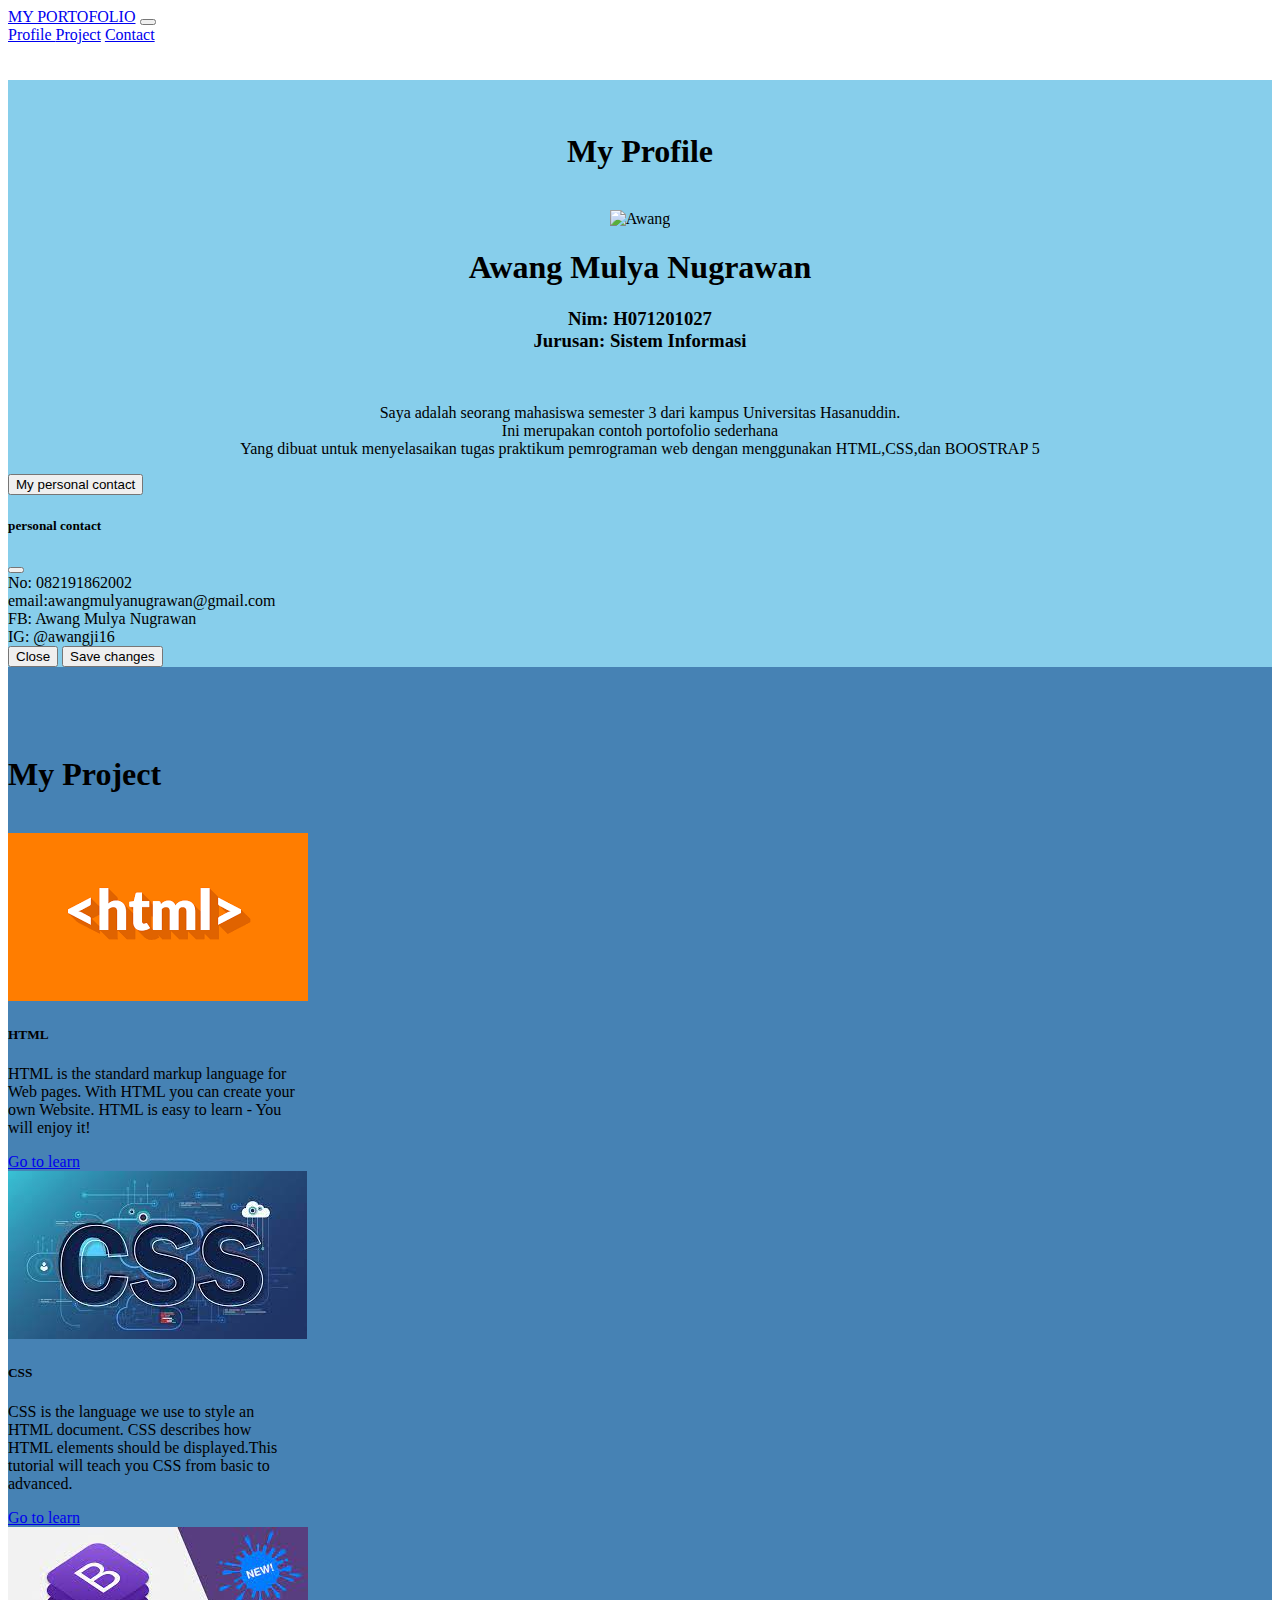
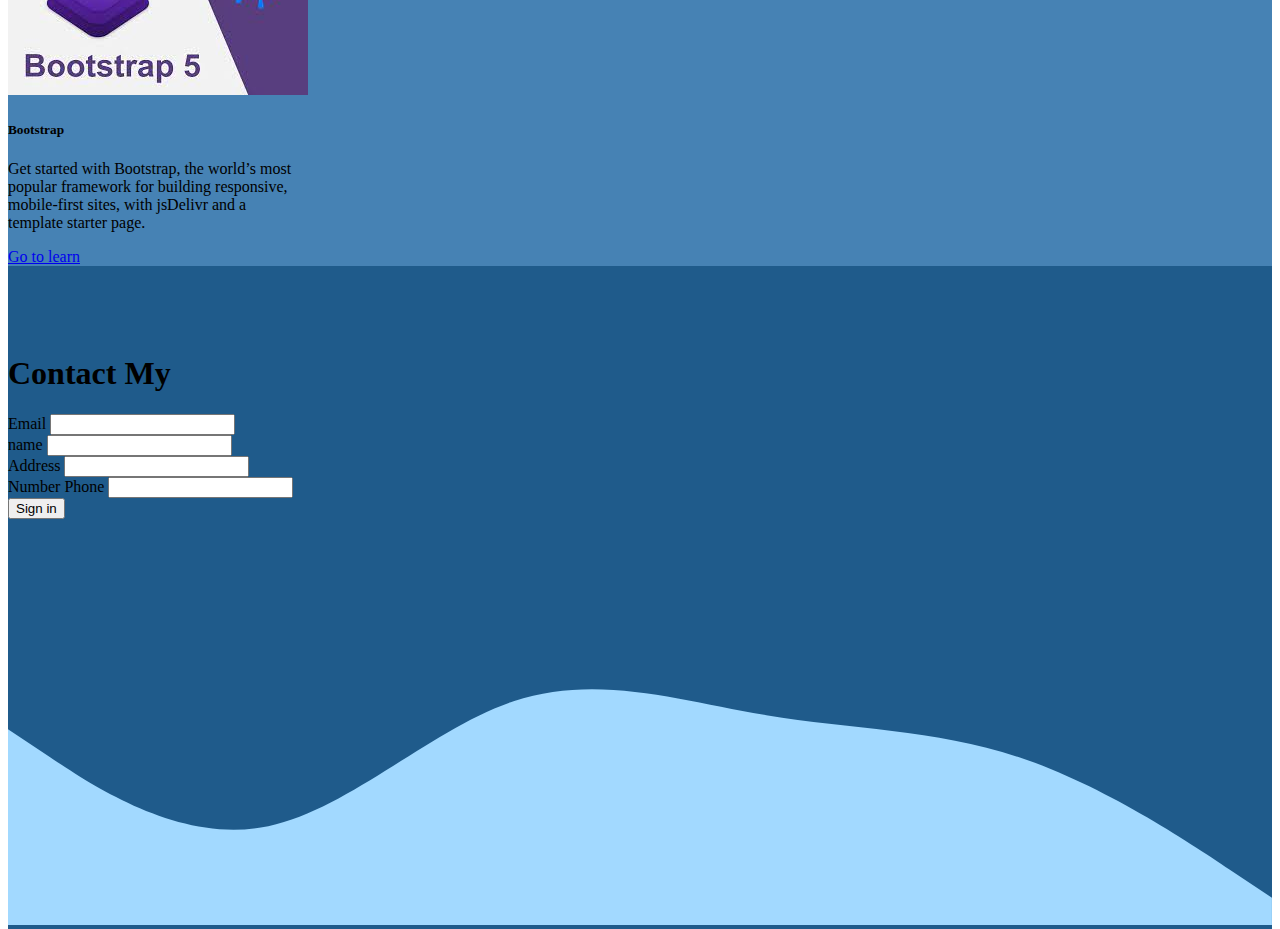
==== 01-bootstrap_v5.0/index.html @ 678a81bb "TUGAS01" ====
<!doctype html>
<html lang="en">

<head>
    <!-- Required meta tags -->
    <meta charset="utf-8">
    <meta name="viewport" content="width=device-width, initial-scale=1">

    <!-- Bootstrap CSS -->
    <link href="https://cdn.jsdelivr.net/npm/bootstrap@5.1.1/dist/css/bootstrap.min.css" rel="stylesheet"
        integrity="sha384-F3w7mX95PdgyTmZZMECAngseQB83DfGTowi0iMjiWaeVhAn4FJkqJByhZMI3AhiU" crossorigin="anonymous">

    <!-- my css -->
    <link rel="stylesheet" href="style.css">
    <title>PORTOFOLIO</title>


</head>


<body style="height: 2000px;">


    <nav class="navbar navbar-expand-lg navbar-dark bg-dark fixed-top">
        <div class="container-fluid">
            <a class="navbar-brand" href="#">MY PORTOFOLIO</a>
            <button class="navbar-toggler" type="button" data-bs-toggle="collapse" data-bs-target="#navbarNavAltMarkup"
                aria-controls="navbarNavAltMarkup" aria-expanded="false" aria-label="Toggle navigation">
                <span class="navbar-toggler-icon"></span>
            </button>
            <div class="collapse navbar-collapse" id="navbarNavAltMarkup">
                <div class="navbar-nav ms-auto">
                    <a class="nav-link " href="#profile">Profile </a>
                    <a class="nav-link" href="#project">Project</a>
                    <a class="nav-link" href="#contact">Contact</a>
                </div>
            </div>
        </div>
    </nav>
    <!-- END NAVBAR-->

    <br><br>
    <div id="profile">
        <center>
            <h1>My Profile</h1>
            <br>
            <img src=" asset/img01.jpg" alt="Awang" style="width: 200px;" class="rounded-circle img-thumbnail">
            <h1>Awang Mulya Nugrawan</h1>
            <h3> Nim: H071201027 <br>
                Jurusan: Sistem Informasi
            </h3>
            <br>
            <p>Saya adalah seorang mahasiswa semester 3 dari kampus Universitas Hasanuddin. <br> Ini merupakan contoh
                portofolio sederhana <br> Yang dibuat untuk menyelasaikan tugas praktikum pemrograman web dengan
                menggunakan HTML,CSS,dan BOOSTRAP 5</p>

        </center>




        <!-- Button trigger modal -->
        <button type="button" class="btn btn-primary" data-bs-toggle="modal" data-bs-target="#exampleModal">
            My personal contact
        </button>
        <!-- Modal -->
        <div class="modal fade" id="exampleModal" tabindex="-1" aria-labelledby="exampleModalLabel" aria-hidden="true">
            <div class="modal-dialog">
                <div class="modal-content">
                    <div class="modal-header">
                        <h5 class="modal-title" id="exampleModalLabel">personal contact</h5>
                        <button type="button" class="btn-close" data-bs-dismiss="modal" aria-label="Close"></button>
                    </div>
                    <div class="modal-body">
                        No: 082191862002 <br>
                        email:awangmulyanugrawan@gmail.com <br>
                        FB: Awang Mulya Nugrawan <br>
                        IG: @awangji16

                    </div>
                    <div class="modal-footer">
                        <button type="button" class="btn btn-secondary" data-bs-dismiss="modal">Close</button>
                        <button type="button" class="btn btn-primary">Save changes</button>
                    </div>
                </div>
            </div>
        </div>



    </div>


    <!-- class project -->
    <div id="project">
        <br><br>
        <h1 class="text-center">My Project</h1>
        <br>
        <div class="d-flex justify-content-around">

            <div class="card" style="width: 18rem;">
                <img src="Asset\img02.png" class="card-img-top" alt="...">
                <div class="card-body">
                    <h5 class="card-title">HTML</h5>
                    <p class="card-text">HTML is the standard markup language for Web pages. With HTML you can
                        create
                        your
                        own Website.
                        HTML is easy to learn - You will enjoy it!</p>
                    <a href="https://www.w3schools.com/html/" class="btn btn-primary">Go to learn</a>
                </div>
            </div>


            <div class="card" style="width: 18rem;">
                <img src="Asset\img03.jpg" class="card-img-top" alt="...">
                <div class="card-body">
                    <h5 class="card-title">CSS</h5>
                    <p class="card-text">CSS is the language we use to style an HTML document.
                        CSS describes how HTML elements should be displayed.This tutorial will teach you CSS from
                        basic
                        to advanced.</p>
                    <a href="https://www.w3schools.com/css/" class="btn btn-primary">Go to learn</a>
                </div>
            </div>

            <div class="card" style="width: 18rem;">
                <img src="Asset\img04.jpg" class="card-img-top" alt="...">
                <div class="card-body">
                    <h5 class="card-title">Bootstrap </h5>
                    <p class="card-text">Get started with Bootstrap, the world’s most popular framework for building
                        responsive, mobile-first sites, with jsDelivr and a template starter page.</p>
                    <a href="https://getbootstrap.com/" class="btn btn-primary">Go to learn</a>
                </div>
            </div>
        </div>



    </div>
    <!-- end class project -->



    <!-- Class contact -->
    <div id="contact">
        <br><br>
        <h1 class="text-center"> Contact My </h1>
        <form class="row justify-content-center">
            <div class="col-md-8">
                <label for="inputEmail4" class="form-label">Email</label>
                <input type="email" class="form-control" id="inputEmail4">
            </div>
            <div class="col-md-8">
                <label for="inputName" class="form-label">name</label>
                <input type="text" class="form-control" id="inputName" placeholder="">
            </div>
            <div class="col-md-8">
                <label for="inputAddress" class="form-label">Address </label>
                <input type="text" class="form-control" id="inputAddress2" placeholder="">
            </div>
            <div class="col-md-8">
                <label for="inputnumber" class="form-label">Number Phone</label>
                <input type="number" class="form-control" id="inputCity">
                <div class="col-12">

                </div>
                <div class="col-12">
                    <button type="submit" class="btn btn-primary">Sign in</button>
                </div>
        </form>
        <br><br>

    </div>
    <br><br><br><br><br>
    <svg xmlns="http://www.w3.org/2000/svg" viewBox="0 0 1440 320">
        <path fill="#a2d9ff" fill-opacity="1"
            d="M0,96L48,128C96,160,192,224,288,208C384,192,480,96,576,64C672,32,768,64,864,80C960,96,1056,96,1152,128C1248,160,1344,224,1392,256L1440,288L1440,320L1392,320C1344,320,1248,320,1152,320C1056,320,960,320,864,320C768,320,672,320,576,320C480,320,384,320,288,320C192,320,96,320,48,320L0,320Z">
        </path>
    </svg>
    <!-- end class contact -->

    <!-- Optional JavaScript; choose one of the two! -->

    <!-- Option 1: Bootstrap Bundle with Popper -->
    <script src="https://cdn.jsdelivr.net/npm/bootstrap@5.1.1/dist/js/bootstrap.bundle.min.js"
        integrity="sha384-/bQdsTh/da6pkI1MST/rWKFNjaCP5gBSY4sEBT38Q/9RBh9AH40zEOg7Hlq2THRZ" crossorigin="anonymous">
    </script>

    <!-- Option 2: Separate Popper and Bootstrap JS -->
    <!--
    <script src="https://cdn.jsdelivr.net/npm/@popperjs/core@2.9.3/dist/umd/popper.min.js" integrity="sha384-W8fXfP3gkOKtndU4JGtKDvXbO53Wy8SZCQHczT5FMiiqmQfUpWbYdTil/SxwZgAN" crossorigin="anonymous"></script>
    <script src="https://cdn.jsdelivr.net/npm/bootstrap@5.1.1/dist/js/bootstrap.min.js" integrity="sha384-skAcpIdS7UcVUC05LJ9Dxay8AXcDYfBJqt1CJ85S/CFujBsIzCIv+l9liuYLaMQ/" crossorigin="anonymous"></script>
    -->
</body>

</html>
---- 01-bootstrap_v5.0/style.css ----
#profile {
    padding-top: 2rem;
    background-color: skyblue;

}

#project {
    padding-top: 2rem;
    background-color: steelblue;
}

#contact {
    padding-top: 2rem;
    background-color: rgb(31, 91, 139);
}
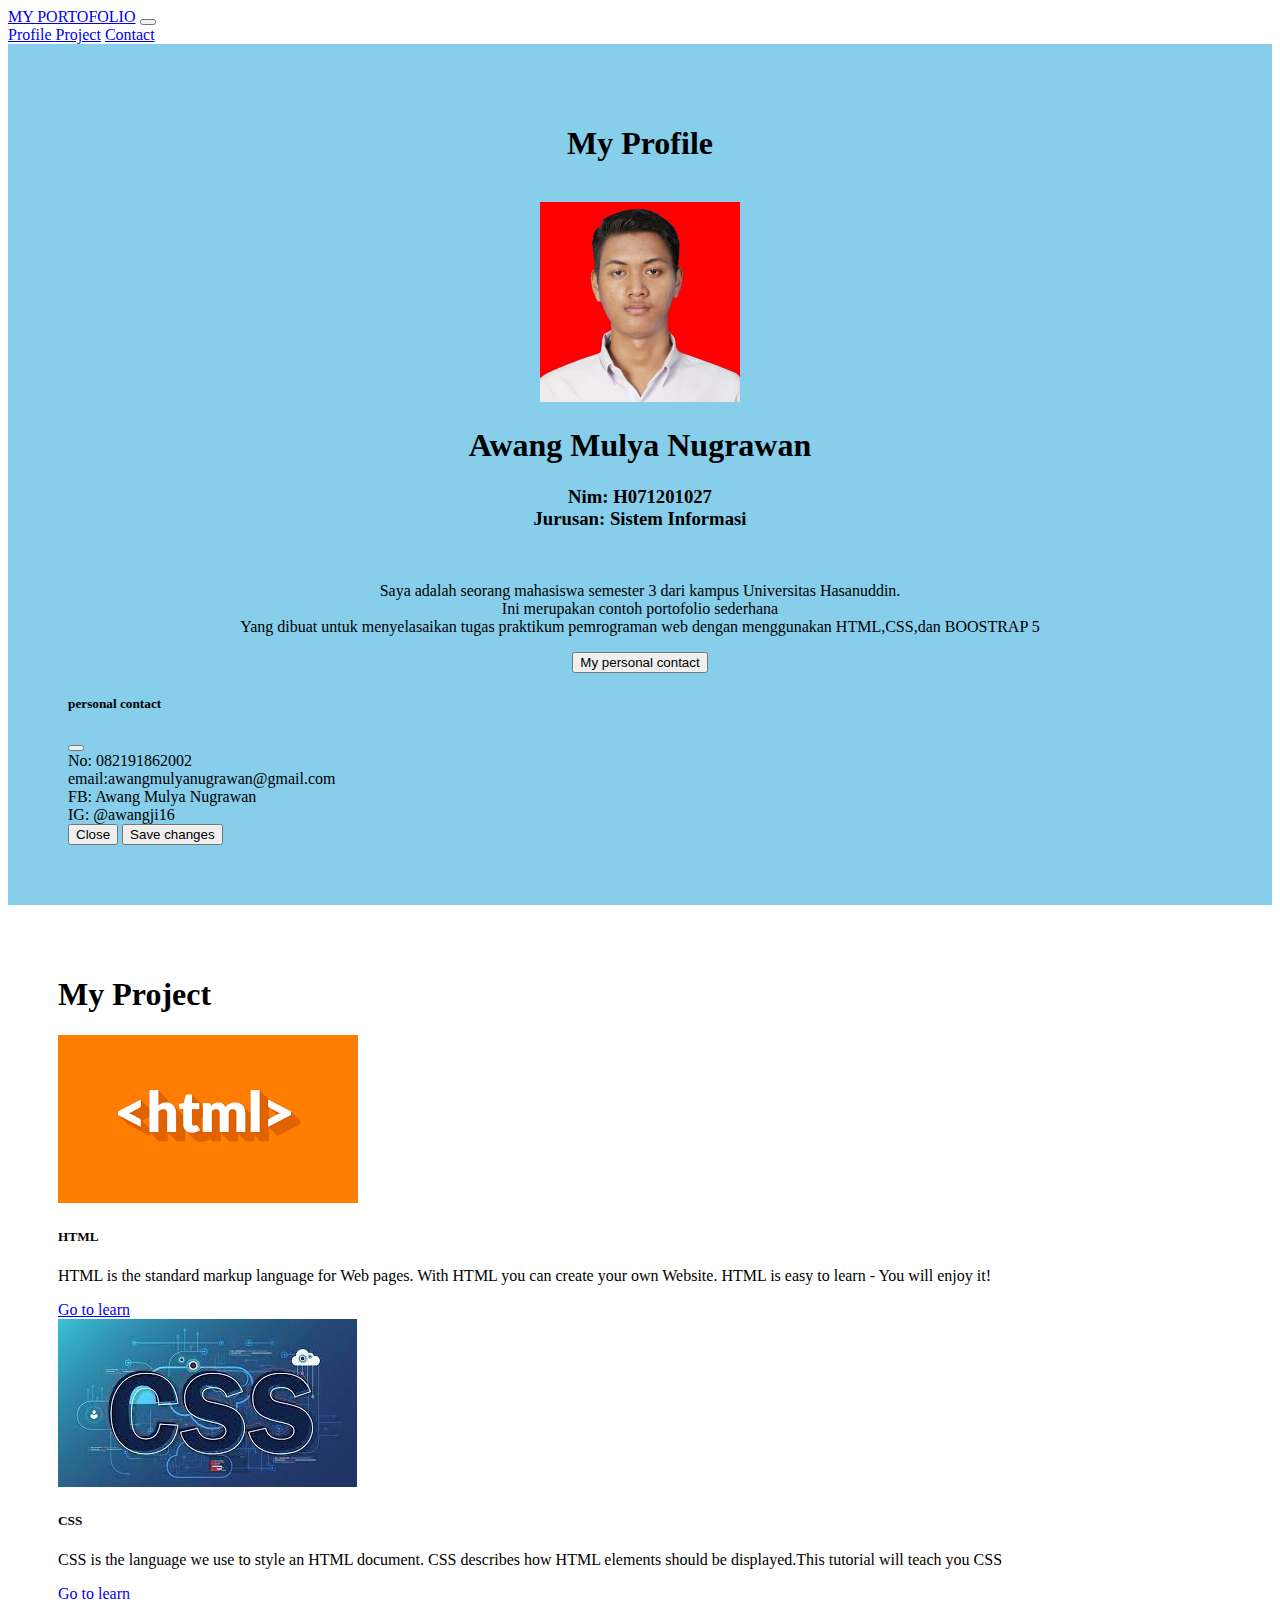
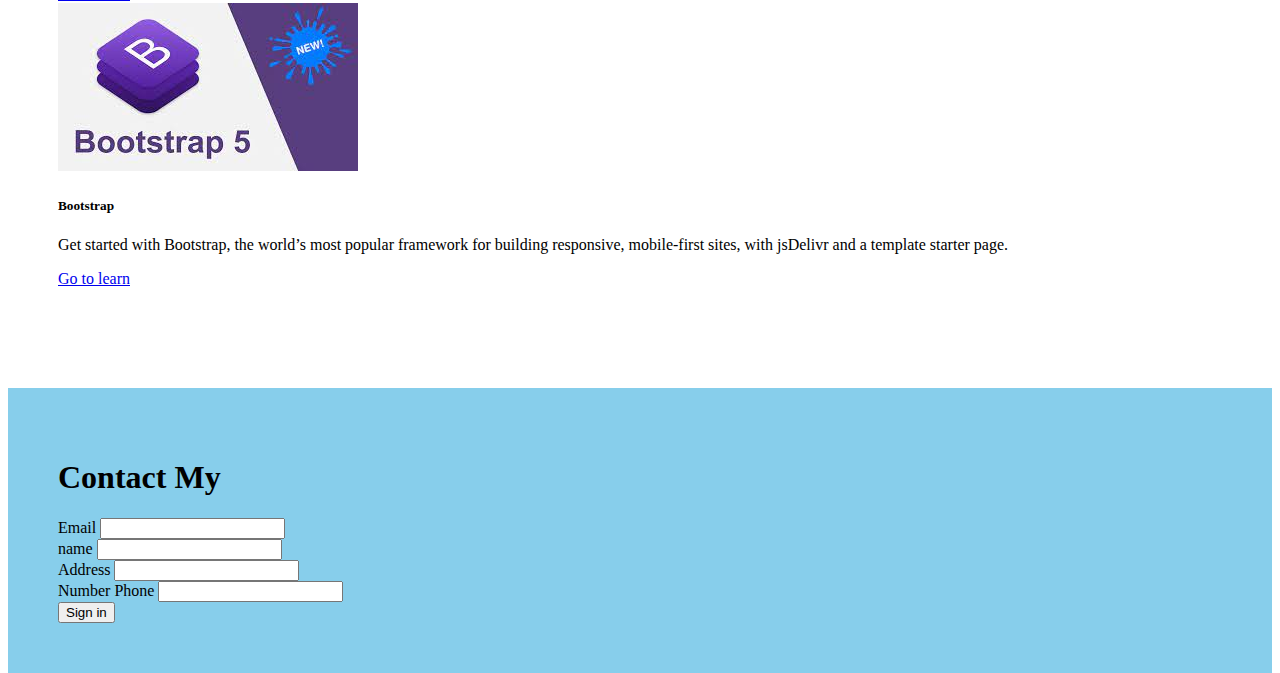
==== commit fc8eb733: "Revisi tugas" ====
--- a/01-bootstrap_v5.0/index.html
+++ b/01-bootstrap_v5.0/index.html
@@ -18,7 +18,7 @@
 </head>
 
 
-<body style="height: 2000px;">
+<body style="height:1700px; ">
 
 
     <nav class="navbar navbar-expand-lg navbar-dark bg-dark fixed-top">
@@ -39,12 +39,12 @@
     </nav>
     <!-- END NAVBAR-->
 
-    <br><br>
+
     <div id="profile">
         <center>
             <h1>My Profile</h1>
             <br>
-            <img src=" asset/img01.jpg" alt="Awang" style="width: 200px;" class="rounded-circle img-thumbnail">
+            <img src=" Asset/img01.jpg" alt="Awang" style="width: 200px;" class="rounded-circle img-thumbnail">
             <h1>Awang Mulya Nugrawan</h1>
             <h3> Nim: H071201027 <br>
                 Jurusan: Sistem Informasi
@@ -60,11 +60,15 @@
 
 
         <!-- Button trigger modal -->
-        <button type="button" class="btn btn-primary" data-bs-toggle="modal" data-bs-target="#exampleModal">
-            My personal contact
-        </button>
+        <center>
+            <button type="button" class="btn btn-primary" data-bs-toggle="modal" data-bs-target="#exampleModal">
+                My personal contact
+            </button>
+        </center>
+
         <!-- Modal -->
-        <div class="modal fade" id="exampleModal" tabindex="-1" aria-labelledby="exampleModalLabel" aria-hidden="true">
+        <div class="modal fade container" id="exampleModal" tabindex="-1" aria-labelledby="exampleModalLabel"
+            aria-hidden="true">
             <div class="modal-dialog">
                 <div class="modal-content">
                     <div class="modal-header">
@@ -85,7 +89,7 @@
                 </div>
             </div>
         </div>
-
+        <!-- end modal -->
 
 
     </div>
@@ -93,91 +97,99 @@
 
     <!-- class project -->
     <div id="project">
-        <br><br>
-        <h1 class="text-center">My Project</h1>
-        <br>
-        <div class="d-flex justify-content-around">
-
-            <div class="card" style="width: 18rem;">
-                <img src="Asset\img02.png" class="card-img-top" alt="...">
-                <div class="card-body">
-                    <h5 class="card-title">HTML</h5>
-                    <p class="card-text">HTML is the standard markup language for Web pages. With HTML you can
-                        create
-                        your
-                        own Website.
-                        HTML is easy to learn - You will enjoy it!</p>
-                    <a href="https://www.w3schools.com/html/" class="btn btn-primary">Go to learn</a>
-                </div>
-            </div>
-
-
-            <div class="card" style="width: 18rem;">
-                <img src="Asset\img03.jpg" class="card-img-top" alt="...">
-                <div class="card-body">
-                    <h5 class="card-title">CSS</h5>
-                    <p class="card-text">CSS is the language we use to style an HTML document.
-                        CSS describes how HTML elements should be displayed.This tutorial will teach you CSS from
-                        basic
-                        to advanced.</p>
-                    <a href="https://www.w3schools.com/css/" class="btn btn-primary">Go to learn</a>
-                </div>
-            </div>
-
-            <div class="card" style="width: 18rem;">
-                <img src="Asset\img04.jpg" class="card-img-top" alt="...">
-                <div class="card-body">
-                    <h5 class="card-title">Bootstrap </h5>
-                    <p class="card-text">Get started with Bootstrap, the world’s most popular framework for building
-                        responsive, mobile-first sites, with jsDelivr and a template starter page.</p>
-                    <a href="https://getbootstrap.com/" class="btn btn-primary">Go to learn</a>
-                </div>
-            </div>
+
+        <div class="container">
+            <div class="row">
+                <div class="col">
+                    <h1 class="text-center">My Project</h1>
+                </div>
+            </div>
+
+
+            <div class="row">
+                <div class="col-md-4 mb-3 ">
+                    <div class="card">
+                        <img src=" Asset\img02.png" class="card-img-top" alt="...">
+                        <div class="card-body">
+                            <h5 class="card-title">HTML</h5>
+                            <p class="card-text">HTML is the standard markup language for Web pages. With HTML you
+                                can
+                                create
+                                your
+                                own Website.
+                                HTML is easy to learn - You will enjoy it!</p>
+                            <a href="https://www.w3schools.com/html/" class="btn btn-primary">Go to learn</a>
+                        </div>
+                    </div>
+                </div>
+
+                <div class="col-md-4 mb-3">
+                    <div class="card">
+                        <img src=" Asset\img03.jpg" class="card-img-top" alt="...">
+                        <div class="card-body">
+                            <h5 class="card-title">CSS</h5>
+                            <p class="card-text">CSS is the language we use to style an HTML document.
+                                CSS describes how HTML elements should be displayed.This tutorial will teach you CSS
+                            </p>
+                            <a href="https://www.w3schools.com/css/" class="btn btn-primary">Go to learn</a>
+                        </div>
+                    </div>
+                </div>
+
+                <div class="col-md-4 mb-3">
+                    <div class="card">
+                        <img src="Asset\img04.jpg" class="card-img-top" alt="...">
+                        <div class="card-body">
+                            <h5 class="card-title">Bootstrap </h5>
+                            <p class="card-text">Get started with Bootstrap, the world’s most popular framework for
+                                building
+                                responsive, mobile-first sites, with jsDelivr and a template starter page.</p>
+                            <a href="https://getbootstrap.com/" class="btn btn-primary">Go to learn</a>
+                        </div>
+                    </div>
+                </div>
+
+
+            </div>
+
         </div>
-
 
 
     </div>
     <!-- end class project -->
 
 
-
     <!-- Class contact -->
     <div id="contact">
-        <br><br>
+
         <h1 class="text-center"> Contact My </h1>
         <form class="row justify-content-center">
-            <div class="col-md-8">
+            <div class="col-md-7">
                 <label for="inputEmail4" class="form-label">Email</label>
                 <input type="email" class="form-control" id="inputEmail4">
             </div>
-            <div class="col-md-8">
+            <div class="col-md-7">
                 <label for="inputName" class="form-label">name</label>
                 <input type="text" class="form-control" id="inputName" placeholder="">
             </div>
-            <div class="col-md-8">
+            <div class="col-md-7">
                 <label for="inputAddress" class="form-label">Address </label>
                 <input type="text" class="form-control" id="inputAddress2" placeholder="">
             </div>
-            <div class="col-md-8">
+            <div class="col-md-7">
                 <label for="inputnumber" class="form-label">Number Phone</label>
                 <input type="number" class="form-control" id="inputCity">
                 <div class="col-12">
 
                 </div>
-                <div class="col-12">
+                <div class="col-12 mt-4 ">
                     <button type="submit" class="btn btn-primary">Sign in</button>
                 </div>
         </form>
-        <br><br>
+
 
     </div>
-    <br><br><br><br><br>
-    <svg xmlns="http://www.w3.org/2000/svg" viewBox="0 0 1440 320">
-        <path fill="#a2d9ff" fill-opacity="1"
-            d="M0,96L48,128C96,160,192,224,288,208C384,192,480,96,576,64C672,32,768,64,864,80C960,96,1056,96,1152,128C1248,160,1344,224,1392,256L1440,288L1440,320L1392,320C1344,320,1248,320,1152,320C1056,320,960,320,864,320C768,320,672,320,576,320C480,320,384,320,288,320C192,320,96,320,48,320L0,320Z">
-        </path>
-    </svg>
+
     <!-- end class contact -->
 
     <!-- Optional JavaScript; choose one of the two! -->
--- a/01-bootstrap_v5.0/style.css
+++ b/01-bootstrap_v5.0/style.css
@@ -1,15 +1,21 @@
 #profile {
     padding-top: 2rem;
     background-color: skyblue;
+    padding: 60px;
 
 }
 
 #project {
     padding-top: 2rem;
-    background-color: steelblue;
+    margin-bottom: 50px;
+    padding: 50px;
+
+
 }
 
 #contact {
     padding-top: 2rem;
-    background-color: rgb(31, 91, 139);
+    background-color: skyblue;
+    padding: 50px;
+
 }